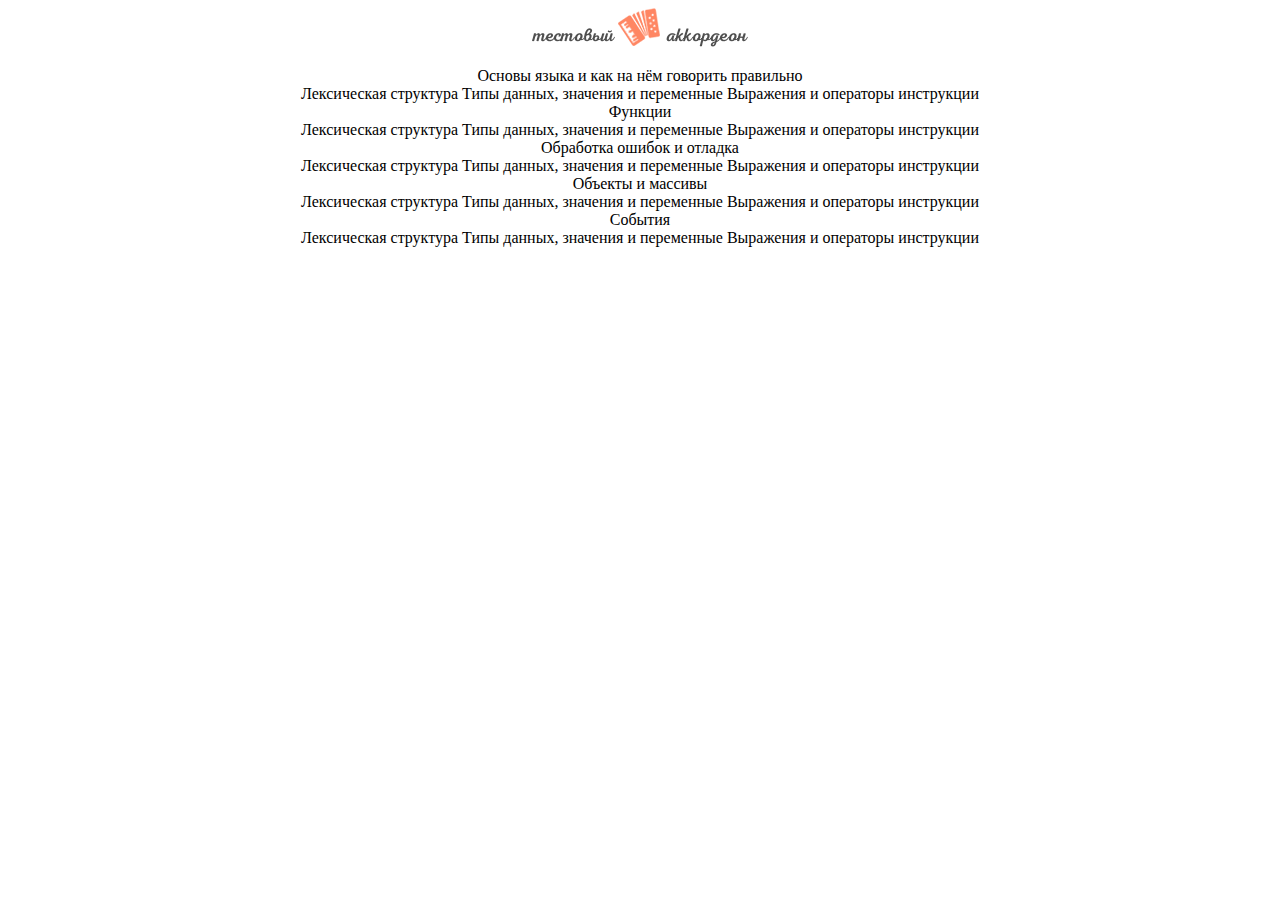
==== lesson6/index.html @ 37932af5 "lesson 6 start" ====
<!DOCTYPE html>
<html lang="en">
<head>
    <meta charset="UTF-8">
    <title>Lesson 6</title>
    <script src="main.js" defer></script>
    <link href="style.css" rel="stylesheet">
</head>
<body>
    <section class="accordion">
        <div class="title">
            <img src="logo.png">
        </div>
        <ul class="accordion__main">
            <li class="accordion__item active">
                <div class="item__title">
                    Основы языка и как на нём говорить правильно
                </div>
                <div class="item__text">
                    Лексическая структура
                    Типы данных, значения и переменные
                    Выражения и операторы инструкции
                </div>
            </li>
            <li class="accordion__item">
                <div class="item__title">
                    Функции
                </div>
                <div class="item__text">
                    Лексическая структура
                    Типы данных, значения и переменные
                    Выражения и операторы инструкции
                </div>
            </li>
            <li class="accordion__item">
                <div class="item__title">
                    Обработка ошибок и отладка
                </div>
                <div class="item__text">
                    Лексическая структура
                    Типы данных, значения и переменные
                    Выражения и операторы инструкции
                </div>
            </li>
            <li class="accordion__item">
                <div class="item__title">
                    Объекты и массивы
                </div>
                <div class="item__text">
                    Лексическая структура
                    Типы данных, значения и переменные
                    Выражения и операторы инструкции
                </div>
            </li>
            <li class="accordion__item">
                <div class="item__title">
                    События
                </div>
                <div class="item__text">
                    Лексическая структура
                    Типы данных, значения и переменные
                    Выражения и операторы инструкции
                </div>
            </li>
        </ul>
    </section>
</body>
</html>
---- lesson6/style.css ----
li {
    list-style-type: none; /* Убираем маркеры */
}
ul {
    margin-left: 0; /* Отступ слева в браузере IE и Opera */
    padding-left: 0; /* Отступ слева в браузере Firefox, Safari, Chrome */
}

.accordion {
    text-align: center;
}
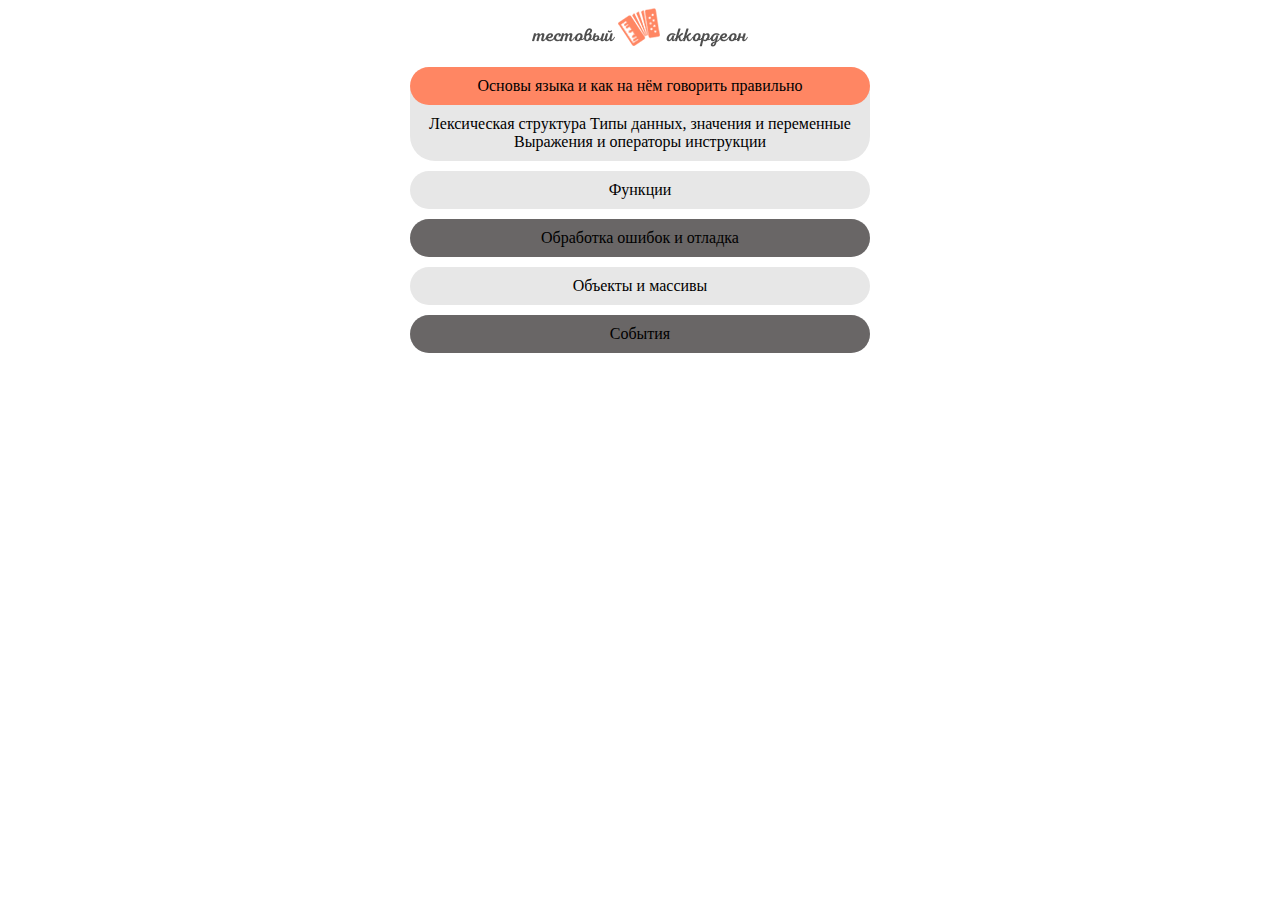
==== commit fc965158: "lesson 6 js start" ====
--- a/lesson6/index.html
+++ b/lesson6/index.html
@@ -7,7 +7,7 @@
     <link href="style.css" rel="stylesheet">
 </head>
 <body>
-    <section class="accordion">
+    <section class="accordion" id="accordion">
         <div class="title">
             <img src="logo.png">
         </div>
--- a/lesson6/style.css
+++ b/lesson6/style.css
@@ -7,5 +7,37 @@
 }
 
 .accordion {
+    margin: auto;
+    width: 460px;
     text-align: center;
 }
+
+.accordion__item {
+    background-color: #e7e7e7;
+    border-radius: 25px;
+    margin: 10px 0;
+}
+
+.item__title, .item__text {
+    padding: 10px;
+}
+
+.item__title {
+    border-radius: 25px;
+}
+
+.item__text {
+    display: none;
+}
+
+.accordion__item:nth-child(odd) .item__title {
+    background-color: #696666;
+}
+
+.accordion__item.active .item__title {
+    background-color: #ff8663;
+}
+
+.accordion__item.active .item__text {
+    display: block;
+}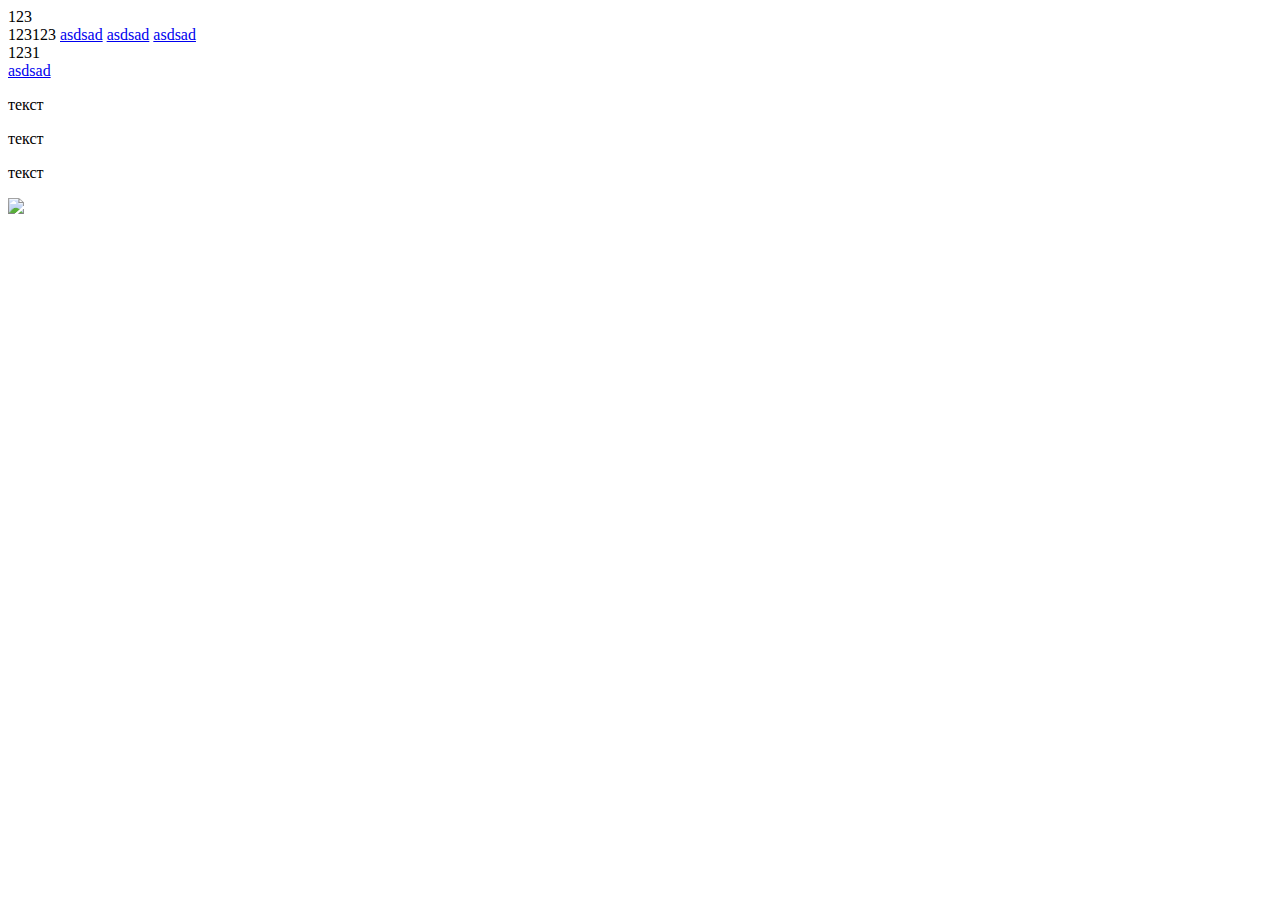
==== commit 54648071: "fix" ====
--- a/lesson6/index.html
+++ b/lesson6/index.html
@@ -2,67 +2,32 @@
 <html lang="en">
 <head>
     <meta charset="UTF-8">
-    <title>Lesson 6</title>
-    <script src="main.js" defer></script>
-    <link href="style.css" rel="stylesheet">
+    <title>Title</title>
+    <script src="dz4.js" defer></script>
 </head>
 <body>
-    <section class="accordion" id="accordion">
-        <div class="title">
-            <img src="logo.png">
+<div>
+    <div>
+        123
+        <div class="c1">
+            123123
+            <a href="#" class="c1">asdsad</a>
+            <a href="#" class="c2">asdsad</a>
+            <a href="#">asdsad</a>
+            <div>
+                1231
+            </div>
         </div>
-        <ul class="accordion__main">
-            <li class="accordion__item active">
-                <div class="item__title">
-                    Основы языка и как на нём говорить правильно
-                </div>
-                <div class="item__text">
-                    Лексическая структура
-                    Типы данных, значения и переменные
-                    Выражения и операторы инструкции
-                </div>
-            </li>
-            <li class="accordion__item">
-                <div class="item__title">
-                    Функции
-                </div>
-                <div class="item__text">
-                    Лексическая структура
-                    Типы данных, значения и переменные
-                    Выражения и операторы инструкции
-                </div>
-            </li>
-            <li class="accordion__item">
-                <div class="item__title">
-                    Обработка ошибок и отладка
-                </div>
-                <div class="item__text">
-                    Лексическая структура
-                    Типы данных, значения и переменные
-                    Выражения и операторы инструкции
-                </div>
-            </li>
-            <li class="accordion__item">
-                <div class="item__title">
-                    Объекты и массивы
-                </div>
-                <div class="item__text">
-                    Лексическая структура
-                    Типы данных, значения и переменные
-                    Выражения и операторы инструкции
-                </div>
-            </li>
-            <li class="accordion__item">
-                <div class="item__title">
-                    События
-                </div>
-                <div class="item__text">
-                    Лексическая структура
-                    Типы данных, значения и переменные
-                    Выражения и операторы инструкции
-                </div>
-            </li>
-        </ul>
-    </section>
+        </div>
+    </div>
+    <div>
+        <a href="#" class="c3">asdsad</a>
+        <p class="c3">текст</p>
+        <p class="c3">текст</p>
+        <p>текст</p>
+        <div>
+            <img src="#">
+        </div>
+    </div>
 </body>
 </html>